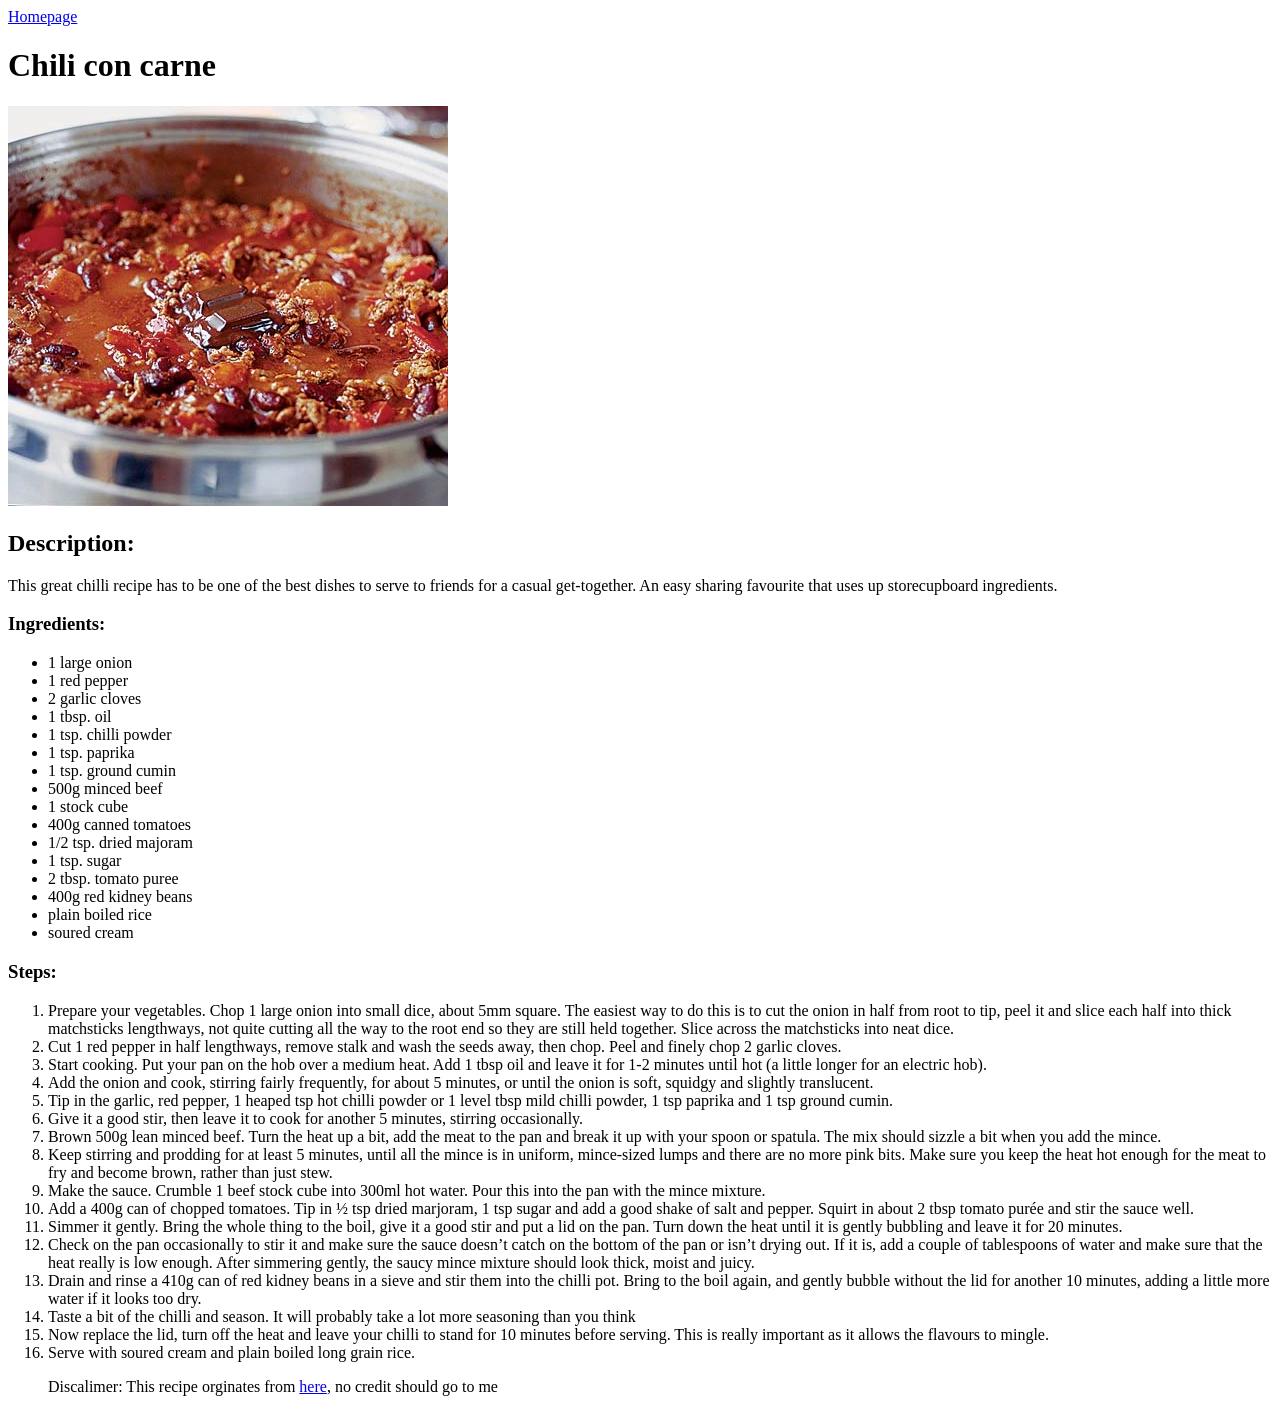
==== recipes/chili_con_carne.html @ 215da53f "created chili con carne recipe page" ====
<!DOCTYPE html>
<html lang="en">
<head>
  <meta charset="UTF-8">
  <meta http-equiv="X-UA-Compatible" content="IE=edge">
  <meta name="viewport" content="width=device-width, initial-scale=1.0">
  <title>Chili con carne</title>
</head>
<body>
  <a href="../index.html">Homepage</a>
  <h1>Chili con carne</h1>
  <img src="../images/chili_con_carne.webp" alt="Chili con carne in a cooking pot">
  <h2>Description:</h2>
  <p>This great chilli recipe has to be one of the best dishes to serve to friends for a casual get-together. An easy sharing favourite that uses up storecupboard ingredients.</p>
  <h3>Ingredients:</h3>
  <ul>
    <li>1 large onion</li>
    <li>1 red pepper</li>
    <li>2 garlic cloves</li>
    <li>1 tbsp. oil</li>
    <li>1 tsp. chilli powder</li>
    <li>1 tsp. paprika</li>
    <li>1 tsp. ground cumin</li>
    <li>500g minced beef</li>
    <li>1 stock cube</li>
    <li>400g canned tomatoes</li>
    <li>1/2 tsp. dried majoram</li>
    <li>1 tsp. sugar</li>
    <li>2 tbsp. tomato puree</li>
    <li>400g red kidney beans</li>
    <li>plain boiled rice</li>
    <li>soured cream</li>
  </ul>
  <h3>Steps:</h3>
  <ol>
    <li>Prepare your vegetables. Chop 1 large onion into small dice, about 5mm square. The easiest way to do this is to cut the onion in half from root to tip, peel it and slice each half into thick matchsticks lengthways, not quite cutting all the way to the root end so they are still held together. Slice across the matchsticks into neat dice.</li>
    <li>Cut 1 red pepper in half lengthways, remove stalk and wash the seeds away, then chop. Peel and finely chop 2 garlic cloves.</li>
    <li>Start cooking. Put your pan on the hob over a medium heat. Add 1 tbsp oil and leave it for 1-2 minutes until hot (a little longer for an electric hob).</li>
    <li>Add the onion and cook, stirring fairly frequently, for about 5 minutes, or until the onion is soft, squidgy and slightly translucent.</li>
    <li>Tip in the garlic, red pepper, 1 heaped tsp hot chilli powder or 1 level tbsp mild chilli powder, 1 tsp paprika and 1 tsp ground cumin.</li>
    <li>Give it a good stir, then leave it to cook for another 5 minutes, stirring occasionally.</li>
    <li>Brown 500g lean minced beef. Turn the heat up a bit, add the meat to the pan and break it up with your spoon or spatula. The mix should sizzle a bit when you add the mince.</li>
    <li>Keep stirring and prodding for at least 5 minutes, until all the mince is in uniform, mince-sized lumps and there are no more pink bits. Make sure you keep the heat hot enough for the meat to fry and become brown, rather than just stew.</li>
    <li>Make the sauce. Crumble 1 beef stock cube into 300ml hot water. Pour this into the pan with the mince mixture.</li>
    <li>Add a 400g can of chopped tomatoes. Tip in ½ tsp dried marjoram, 1 tsp sugar and add a good shake of salt and pepper. Squirt in about 2 tbsp tomato purée and stir the sauce well.</li>
    <li>Simmer it gently. Bring the whole thing to the boil, give it a good stir and put a lid on the pan. Turn down the heat until it is gently bubbling and leave it for 20 minutes.</li>
    <li>Check on the pan occasionally to stir it and make sure the sauce doesn’t catch on the bottom of the pan or isn’t drying out. If it is, add a couple of tablespoons of water and make sure that the heat really is low enough. After simmering gently, the saucy mince mixture should look thick, moist and juicy.</li>
    <li>Drain and rinse a 410g can of red kidney beans in a sieve and stir them into the chilli pot. Bring to the boil again, and gently bubble without the lid for another 10 minutes, adding a little more water if it looks too dry.</li>
    <li>Taste a bit of the chilli and season. It will probably take a lot more seasoning than you think</li>
    <li>Now replace the lid, turn off the heat and leave your chilli to stand for 10 minutes before serving. This is really important as it allows the flavours to mingle.</li>
    <li>Serve with soured cream and plain boiled long grain rice.</li>

    <p>Discalimer: This recipe orginates from <a href="https://www.bbcgoodfood.com/recipes/chilli-con-carne-recipe">here</a>, no credit should go to me</p>
  </ol>
</body>
</html>
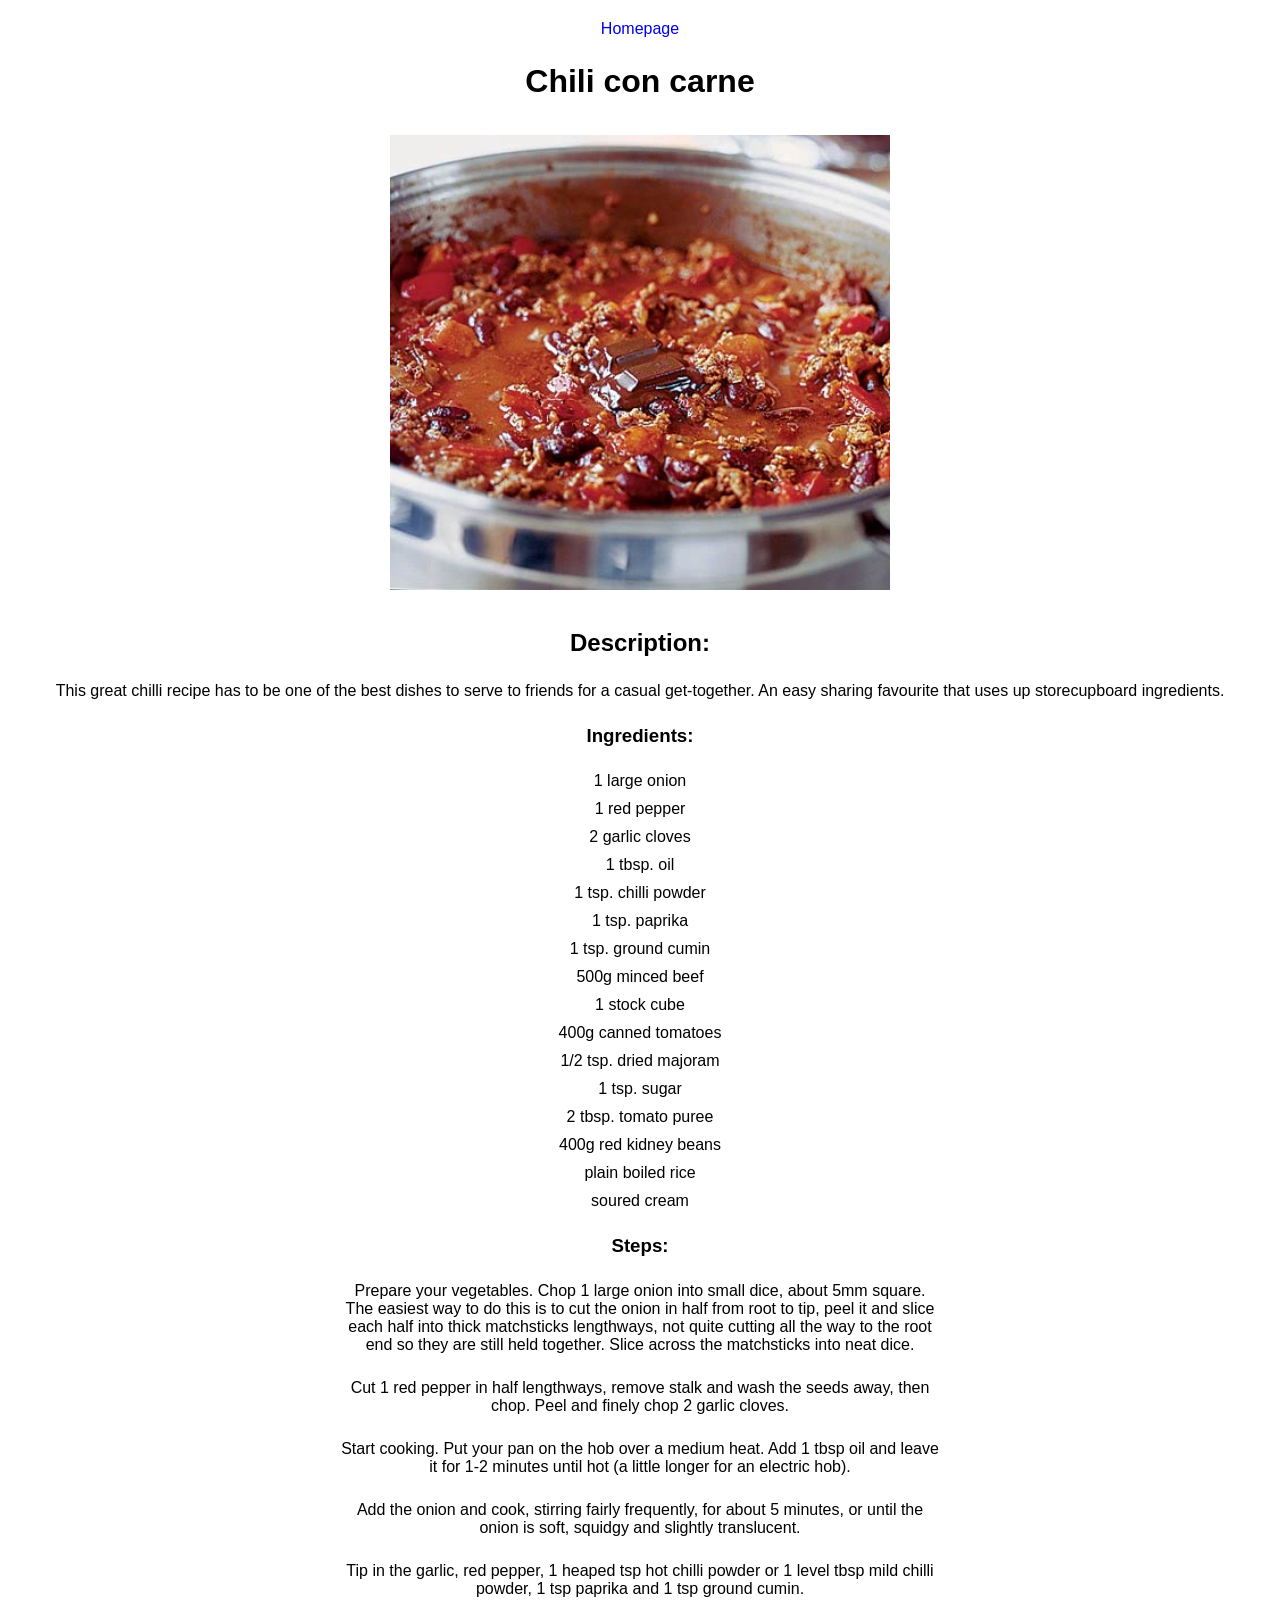
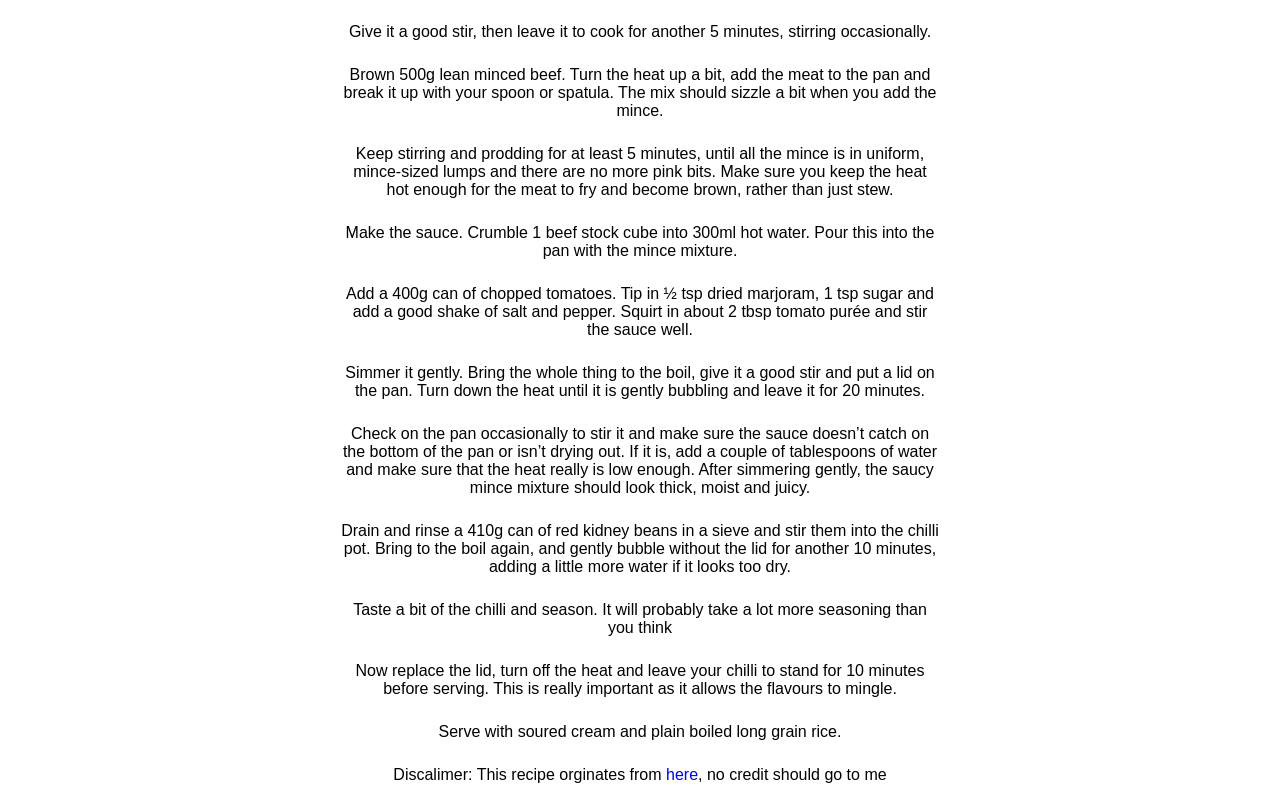
==== commit 19d415e6: "adding style" ====
--- a/recipes/chili_con_carne.html
+++ b/recipes/chili_con_carne.html
@@ -5,6 +5,7 @@
   <meta http-equiv="X-UA-Compatible" content="IE=edge">
   <meta name="viewport" content="width=device-width, initial-scale=1.0">
   <title>Chili con carne</title>
+  <link rel="stylesheet" href="../style/style.css">
 </head>
 <body>
   <a href="../index.html">Homepage</a>
--- a/style/style.css
+++ b/style/style.css
@@ -0,0 +1,42 @@
+* {
+  font-family: Arial, Helvetica, sans-serif;
+  margin: 10px;
+  padding: 0;
+}
+
+body {
+  text-align: center;
+}
+
+h1,
+h2,
+h3 {
+  margin: 25px 0 25px 0;
+}
+
+img {
+  width: 500px;
+}
+
+ul,
+ol {
+  list-style-type: none;
+}
+
+li {
+  margin: 10px 0 10px 0;
+}
+
+a {
+  text-decoration: none;
+  margin: 0;
+}
+
+ol li {
+  margin: 25px auto;
+  width: 600px;
+}
+
+.recipe-list-item {
+  margin: 20px 0 20px 0;
+}
